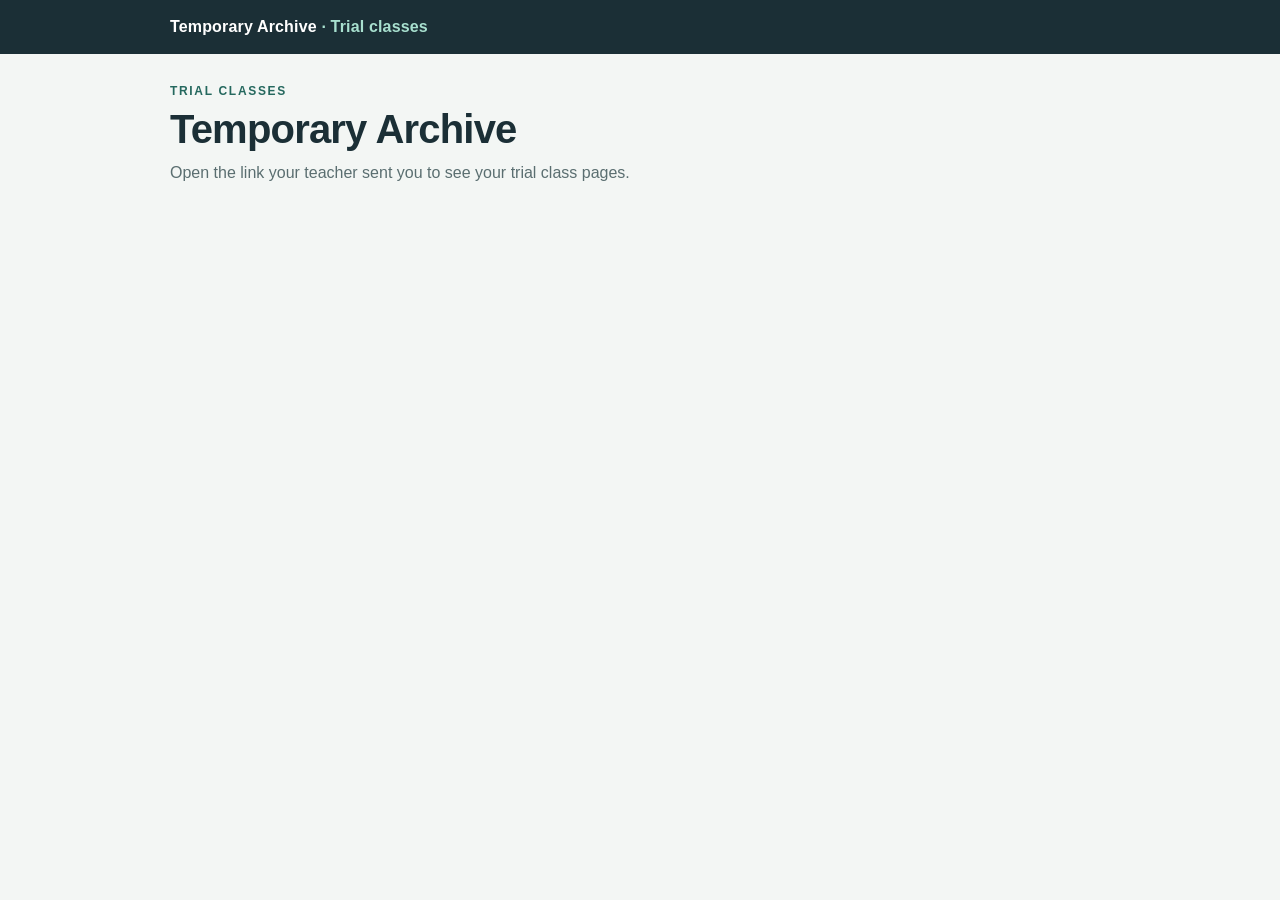
==== index.html @ 3d7759b9 "Temporary Archive: landing page and learner assets (no gate, no submission, no print) Co-Authored-By" ====
<!doctype html><html lang="en"><head><meta charset="utf-8"><meta name="viewport" content="width=device-width,initial-scale=1"><meta name="robots" content="noindex,nofollow,noarchive"><title>Temporary Archive</title><link rel="stylesheet" href="assets/temp.css?v=20261009"></head><body><header class="ta-top"><div class="ta-top-inner"><a class="ta-brand" href="./">Temporary Archive <span>· Trial classes</span></a></div></header><main class="ta-page"><p class="ta-kicker">Trial classes</p><h1>Temporary Archive</h1><p class="ta-lead">Open the link your teacher sent you to see your trial class pages.</p></main></body></html>
---- assets/temp.css ----
/* Temporary Archive · public learner pages (trial classes). No password, no submission, no printing. */
:root { --ink: #1b2f36; --muted: #5a6e70; --paper: #f3f6f4; --surface: #fff; --line: #d3e0da; --accent: #25685e; --accent-soft: #e5f1ec; --good: #1f6b43; --good-soft: #e3f2e8; --bad: #9a2f2f; --bad-soft: #f8e7e5; --warn: #8a611c; --warn-soft: #faf1dc; }
* { box-sizing: border-box; }
[hidden] { display: none !important; }
html { scroll-behavior: smooth; }
body { margin: 0; color: var(--ink); background: var(--paper); font: 16px/1.6 -apple-system, BlinkMacSystemFont, "Segoe UI", "PingFang SC", "Microsoft YaHei", Arial, sans-serif; }
a { color: var(--accent); }
.ta-top { background: var(--ink); color: #fff; }
.ta-top-inner { max-width: 980px; margin: 0 auto; padding: 14px 20px; display: flex; justify-content: space-between; align-items: center; gap: 12px; }
.ta-brand { color: #fff; text-decoration: none; font-weight: 800; letter-spacing: .01em; }
.ta-brand span { color: #a8e0cf; font-weight: 600; }
.ta-page { max-width: 980px; margin: 0 auto; padding: 28px 20px 80px; }
.ta-back { margin: 0 0 18px; font-size: 14px; }
.ta-back a { text-decoration: none; font-weight: 700; }
.ta-kicker { margin: 0; color: var(--accent); font-size: 12px; font-weight: 800; letter-spacing: .14em; text-transform: uppercase; }
.ta-page h1 { margin: 6px 0 8px; font-size: clamp(28px, 5vw, 40px); line-height: 1.12; letter-spacing: -.02em; }
.ta-lead { margin: 0 0 8px; color: var(--muted); }
.ta-section { margin: 30px 0 0; padding: 24px 0 0; border-top: 2px solid var(--line); }
.ta-section > h2 { margin: 0 0 6px; font-size: 22px; }
a.item { display: flex; justify-content: space-between; align-items: center; gap: 14px; margin: 10px 0 0; padding: 16px 18px; border: 1px solid var(--line); border-radius: 10px; background: var(--surface); color: var(--ink); text-decoration: none; font-weight: 600; }
a.item span { flex: none; color: var(--accent); font-size: 14px; font-weight: 700; }
a.item:hover { border-color: var(--accent); }
a.item:focus-visible, .ta-choice:focus-visible { outline: 3px solid #d39a2b; outline-offset: 2px; }

/* Handout frame: a slim bar above a handout published as it was approved. */
.ta-bar { position: sticky; top: 0; z-index: 30; display: flex; align-items: center; gap: 14px; padding: 10px 18px; background: var(--ink); color: #fff; font: 14px/1.3 -apple-system, BlinkMacSystemFont, "Segoe UI", "PingFang SC", Arial, sans-serif; }
.ta-bar a { color: #fff; text-decoration: none; font-weight: 700; }
.ta-bar-title { flex: 1; min-width: 0; overflow: hidden; text-overflow: ellipsis; white-space: nowrap; color: #c9dfd8; }

/* Homework page */
.hw-main { max-width: 900px; margin: 0 auto; padding: 32px 32px 60px; background: #fff; }
.hw-main header { border-top: 5px solid var(--accent); padding-top: 18px; margin-bottom: 18px; }
.hw-main .eyebrow { font-size: 12px; text-transform: uppercase; letter-spacing: 1.6px; color: #40685f; }
.hw-main h1 { font-size: 34px; line-height: 1.15; margin: 8px 0; }
.hw-main h2 { font-size: 23px; margin: 0 0 12px; }
.hw-main h3 { font-size: 18px; margin: 0 0 8px; }
.hw-main section { margin: 28px 0 0; padding: 22px 0 0; border-top: 2px solid #d8e4df; }
.hw-main .hw-intro { border-top: 0; padding-top: 0; margin-top: 0; }
.task { margin: 20px 0 26px; }
.instruction { font-weight: 650; margin: 6px 0; }
.passage { font: 18px/1.7 Georgia, "Times New Roman", serif; margin: 10px 0; white-space: pre-line; }
.gloss { font-size: 14px; color: #50635c; margin: 4px 0 8px; }
.choices { list-style-type: upper-alpha; padding-left: 34px; margin: 10px 0; }
.choices li { margin: 8px 0; padding: 9px 12px; border: 1px solid var(--line); border-radius: 10px; background: #fbfdfc; }
/* Choices of a few words (longest up to 20 characters) sit side by side; a whole choice moves to the next row on a phone. */
.choices.choices-row { display: flex; flex-wrap: wrap; gap: 8px 3%; padding-left: 0; list-style-position: inside; }
.choices.choices-row li { margin: 0; flex: 0 0 auto; min-width: 22%; white-space: nowrap; }
.ta-choice { cursor: pointer; }
.ta-choice:hover { border-color: var(--accent); }
.ta-choice.is-selected { border-color: var(--accent); background: var(--accent-soft); font-weight: 650; box-shadow: inset 4px 0 0 var(--accent); }
.hw-released .ta-choice { cursor: default; }
.ta-choice.is-key { border-color: var(--good); background: var(--good-soft); box-shadow: inset 4px 0 0 var(--good); }
.ta-choice.is-miss { border-color: var(--bad); background: var(--bad-soft); box-shadow: inset 4px 0 0 var(--bad); }
.ta-mark { margin: 6px 0 0; font-size: 15px; font-weight: 700; }
.is-correct .ta-mark { color: var(--good); }
.is-wrong .ta-mark { color: var(--bad); }
.ta-text { display: block; width: 100%; margin: 10px 0 0; padding: 10px 12px; border: 1px solid #c8d6cf; border-radius: 10px; font: 16px/1.5 inherit; font-family: inherit; resize: vertical; }
.ta-explain { margin: 10px 0 0; padding: 10px 14px; border-left: 3px solid var(--accent); background: #f1f7f4; }
.ta-explain b { color: var(--accent); }
.ta-answers { margin: 26px 0 0; padding: 12px 16px; border-radius: 10px; background: #f3f7f5; color: var(--muted); }
.ta-answers.is-released { background: var(--good-soft); color: var(--good); font-weight: 700; }
.workspace { display: none; }
@media (max-width: 600px) {
  .ta-page { padding: 20px 16px 64px; }
  .hw-main { padding: 22px 16px 40px; }
  .hw-main h1 { font-size: 28px; }
  .passage { font-size: 17px; }
  a.item { padding: 14px; }
}
/* Trial pages are for reading on screen; printing is not offered. */
@media print { body > * { display: none !important; } body::before { content: "This page is for viewing on screen."; display: block; padding: 40px; font: 14pt system-ui; } }
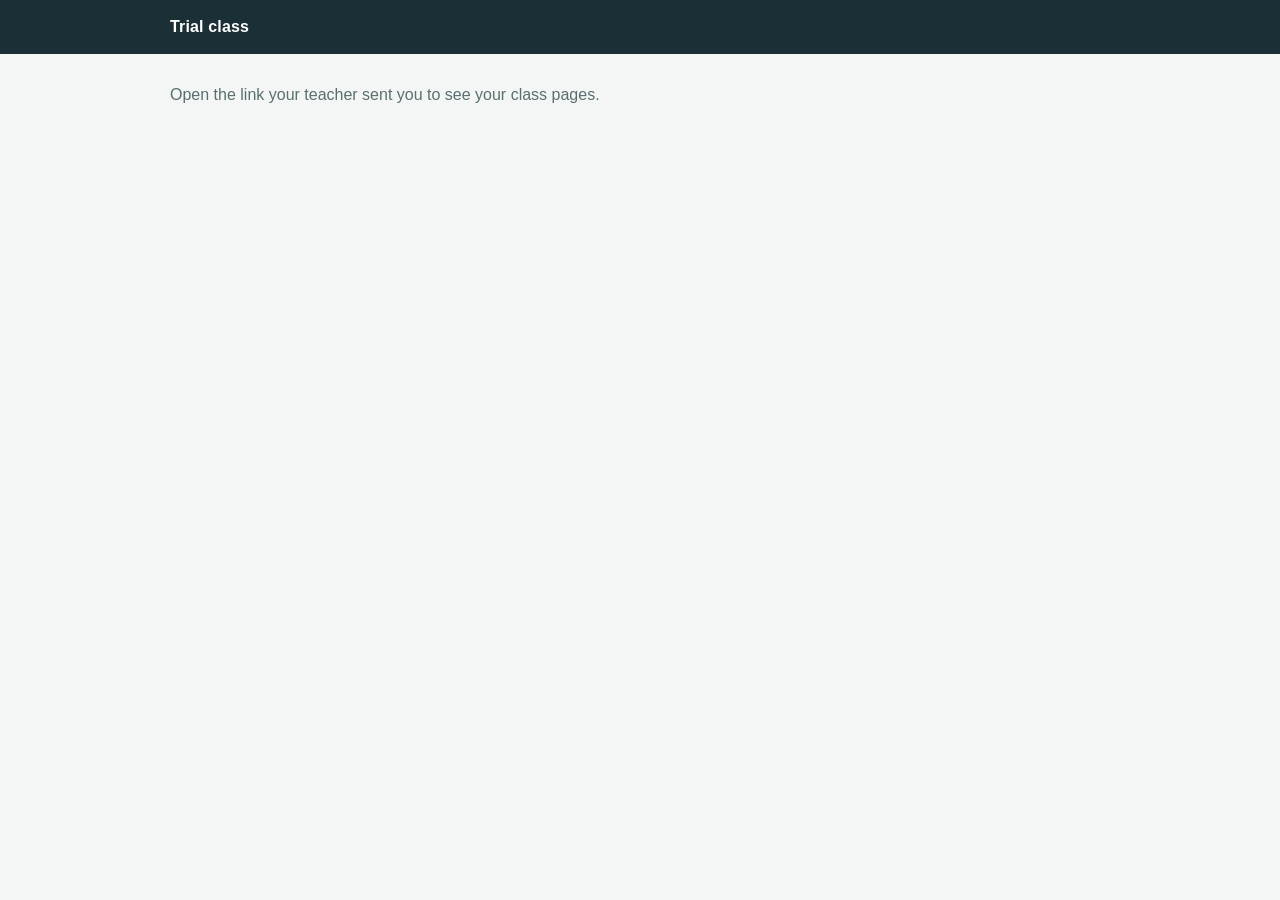
==== commit 720ec663: "Temporary Archive shell: keyed learner links, pages served privately (no learner content in this rep" ====
--- a/index.html
+++ b/index.html
@@ -1 +1 @@
-<!doctype html><html lang="en"><head><meta charset="utf-8"><meta name="viewport" content="width=device-width,initial-scale=1"><meta name="robots" content="noindex,nofollow,noarchive"><title>Temporary Archive</title><link rel="stylesheet" href="assets/temp.css?v=20261009"></head><body><header class="ta-top"><div class="ta-top-inner"><a class="ta-brand" href="./">Temporary Archive <span>· Trial classes</span></a></div></header><main class="ta-page"><p class="ta-kicker">Trial classes</p><h1>Temporary Archive</h1><p class="ta-lead">Open the link your teacher sent you to see your trial class pages.</p></main></body></html>
+<!doctype html><html lang="en"><head><meta charset="utf-8"><meta name="viewport" content="width=device-width,initial-scale=1"><meta name="robots" content="noindex,nofollow,noarchive"><meta name="referrer" content="no-referrer"><title>Temporary Archive</title><link rel="stylesheet" href="assets/temp.css?v=20261009c"><script src="assets/config.js?v=20261009c"></script></head><body data-view="entry"><header class="ta-top"><div class="ta-top-inner"><span class="ta-brand">Trial class</span></div></header><main class="ta-page" id="ta-main"><p class="ta-lead">Open the link your teacher sent you to see your class pages.</p></main><script src="assets/temp.js?v=20261009c"></script></body></html>
--- a/assets/temp.css
+++ b/assets/temp.css
@@ -8,6 +8,7 @@
 .ta-top { background: var(--ink); color: #fff; }
 .ta-top-inner { max-width: 980px; margin: 0 auto; padding: 14px 20px; display: flex; justify-content: space-between; align-items: center; gap: 12px; }
 .ta-brand { color: #fff; text-decoration: none; font-weight: 800; letter-spacing: .01em; }
+.ta-page:empty { display: none; }
 .ta-brand span { color: #a8e0cf; font-weight: 600; }
 .ta-page { max-width: 980px; margin: 0 auto; padding: 28px 20px 80px; }
 .ta-back { margin: 0 0 18px; font-size: 14px; }
